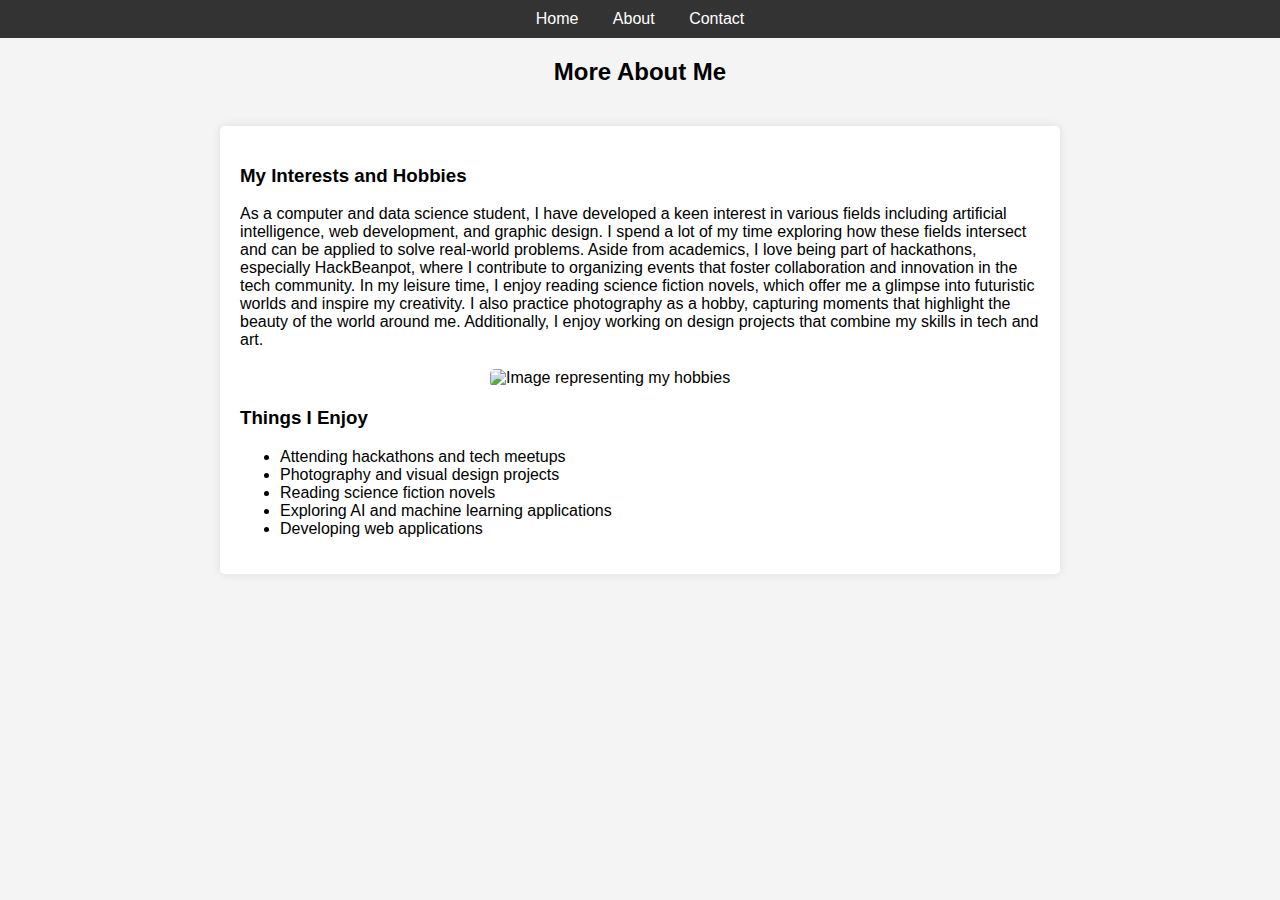
==== about.html @ 0e2c4e92 "updating my files" ====
<!DOCTYPE html>
<html lang="en">
<head>
    <meta charset="UTF-8">
    <meta name="viewport" content="width=device-width, initial-scale=1.0">
    <title>About Me</title>
    <style>
        body {
            font-family: Arial, sans-serif;
            background-color: #f4f4f4;
            margin: 0;
            padding: 0;
            display: flex;
            flex-direction: column;
            align-items: center;
        }
        nav {
            background-color: #333;
            color: white;
            padding: 10px;
            width: 100%;
            text-align: center;
        }
        nav a {
            color: white;
            text-decoration: none;
            margin: 0 15px;
        }
        main {
            max-width: 800px;
            margin: 20px;
            padding: 20px;
            background-color: white;
            box-shadow: 0px 0px 10px rgba(0, 0, 0, 0.1);
            border-radius: 5px;
        }
        img {
            width: 100%;
            max-width: 300px;
            display: block;
            margin: 20px auto;
            border-radius: 5px;
        }
        footer {
            margin-top: 20px;
            font-size: 0.8em;
            color: #666;
        }
    </style>
</head>
<body>

    <nav>
        <a href="index.html">Home</a>
        <a href="about.html">About</a>
        <a href="contact.html">Contact</a>
    </nav>

    <header>
        <h2>More About Me</h2>
    </header>

    <main>
        <h3>My Interests and Hobbies</h3>
        <p>
            As a computer and data science student, I have developed a keen interest in various fields including artificial intelligence, web development, and graphic design. I spend a lot of my time exploring how these fields intersect and can be applied to solve real-world problems. 
            Aside from academics, I love being part of hackathons, especially HackBeanpot, where I contribute to organizing events that foster collaboration and innovation in the tech community.
            In my leisure time, I enjoy reading science fiction novels, which offer me a glimpse into futuristic worlds and inspire my creativity. I also practice photography as a hobby, capturing moments that highlight the beauty of the world around me. Additionally, I enjoy working on design projects that combine my skills in tech and art.
        </p>
        <img src="your-interest-image.jpg" alt="Image representing my hobbies" />
        
        <h3>Things I Enjoy</h3>
        <ul>
            <li>Attending hackathons and tech meetups</li>
            <li>Photography and visual design projects</li>
            <li>Reading science fiction novels</li>
            <li>Exploring AI and machine learning applications</li>
            <li>Developing web applications</li>
        </ul>
    </main>

    <footer>
    </footer>

</body>
</html>
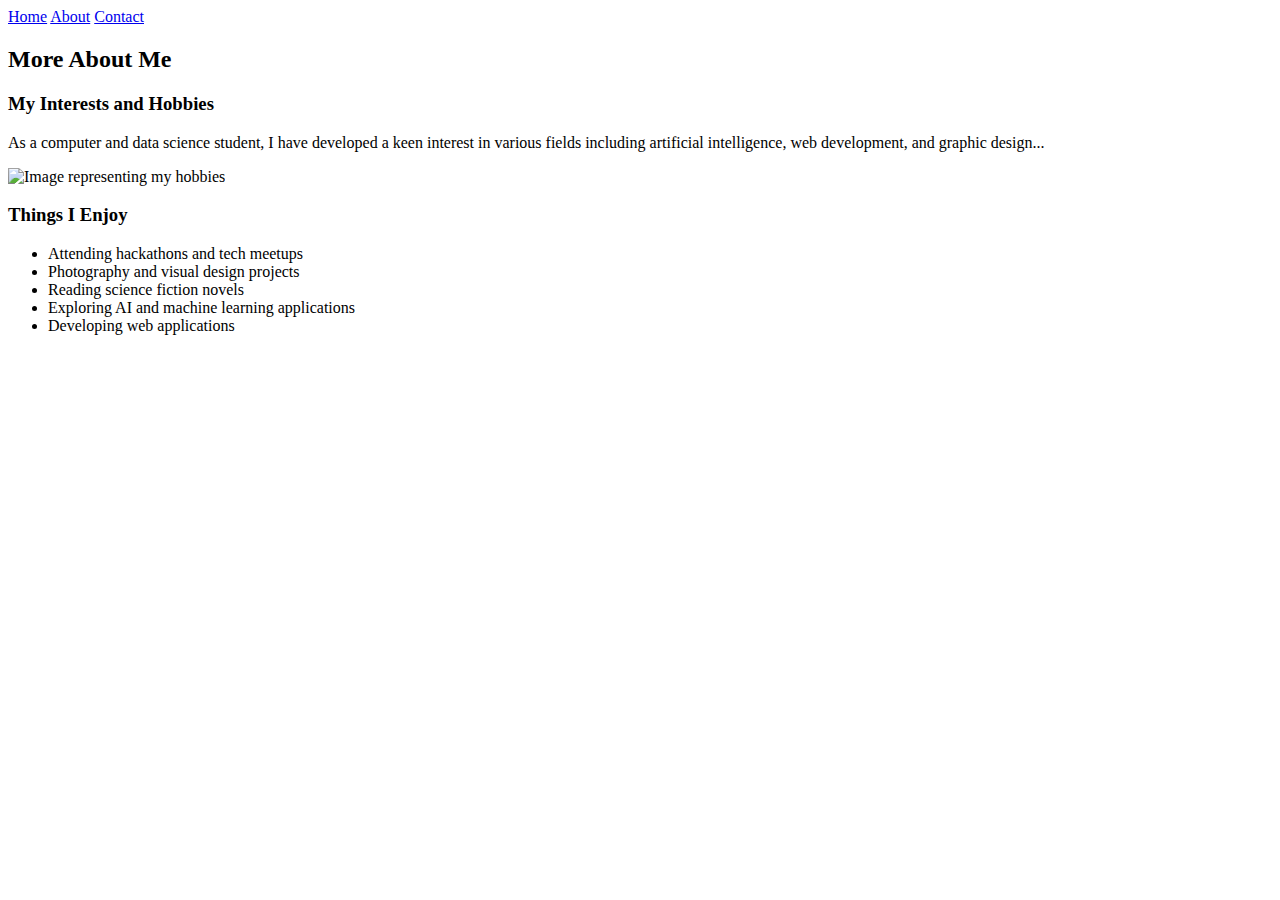
==== commit 897dbabd: "adding my changes" ====
--- a/about.html
+++ b/about.html
@@ -4,49 +4,7 @@
     <meta charset="UTF-8">
     <meta name="viewport" content="width=device-width, initial-scale=1.0">
     <title>About Me</title>
-    <style>
-        body {
-            font-family: Arial, sans-serif;
-            background-color: #f4f4f4;
-            margin: 0;
-            padding: 0;
-            display: flex;
-            flex-direction: column;
-            align-items: center;
-        }
-        nav {
-            background-color: #333;
-            color: white;
-            padding: 10px;
-            width: 100%;
-            text-align: center;
-        }
-        nav a {
-            color: white;
-            text-decoration: none;
-            margin: 0 15px;
-        }
-        main {
-            max-width: 800px;
-            margin: 20px;
-            padding: 20px;
-            background-color: white;
-            box-shadow: 0px 0px 10px rgba(0, 0, 0, 0.1);
-            border-radius: 5px;
-        }
-        img {
-            width: 100%;
-            max-width: 300px;
-            display: block;
-            margin: 20px auto;
-            border-radius: 5px;
-        }
-        footer {
-            margin-top: 20px;
-            font-size: 0.8em;
-            color: #666;
-        }
-    </style>
+    <link rel="stylesheet" href="styles.css">
 </head>
 <body>
 
@@ -63,9 +21,7 @@
     <main>
         <h3>My Interests and Hobbies</h3>
         <p>
-            As a computer and data science student, I have developed a keen interest in various fields including artificial intelligence, web development, and graphic design. I spend a lot of my time exploring how these fields intersect and can be applied to solve real-world problems. 
-            Aside from academics, I love being part of hackathons, especially HackBeanpot, where I contribute to organizing events that foster collaboration and innovation in the tech community.
-            In my leisure time, I enjoy reading science fiction novels, which offer me a glimpse into futuristic worlds and inspire my creativity. I also practice photography as a hobby, capturing moments that highlight the beauty of the world around me. Additionally, I enjoy working on design projects that combine my skills in tech and art.
+            As a computer and data science student, I have developed a keen interest in various fields including artificial intelligence, web development, and graphic design...
         </p>
         <img src="your-interest-image.jpg" alt="Image representing my hobbies" />
         
